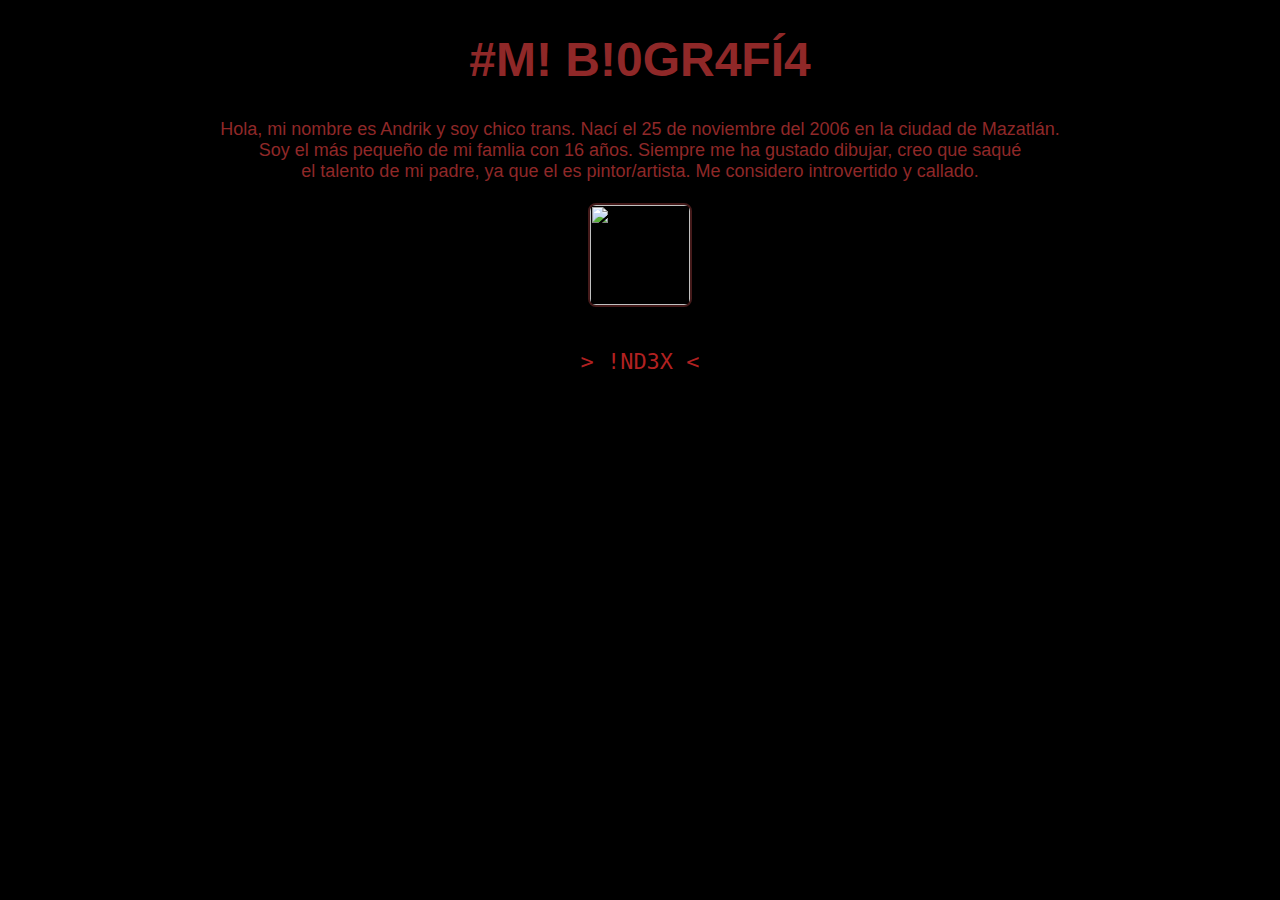
==== bio.html @ ab27c5e8 "Add files via upload" ====
<!DOCTYPE html>
<html>
<head>
  <link rel="stylesheet" href="styles_general.css">
  <meta charset="UTF-8">
  <meta name="author" content="Andrik">
  <meta http-equiv="refresh" content="30">
  <meta name="viewport" content="width=device-width, initial-scale=1.0">
  <link rel="icon" type="image/x-icon" href="media/gato nojao.jpeg">
  <title>BIO</title>
</head>
<body>
    <h1>#M! B!0GR4FÍ4</h1>
    <p>
       Hola, mi nombre es Andrik y soy chico trans. Nací el 25 de noviembre del 2006 en la ciudad de Mazatlán. <br>
       Soy el más pequeño de mi famlia con 16 años. Siempre me ha gustado dibujar, creo que saqué <br>
       el talento de mi padre, ya que el es pintor/artista. Me considero introvertido y callado.<br> </br>
       <img src="media/yooooo.jpeg" width="325" height="400"> <br> </br>
        <p><a href="index.html"> > !ND3X <</a></p>
    </p>
</body>
</html>
---- styles_general.css ----
body{
  background: black;
  text-align: center;
}

pre{
  color: rgb(143, 40, 40); font-size:large; 
  font-family: -apple-system, BlinkMacSystemFont, 'Segoe UI', 
  Roboto, Oxygen, Ubuntu, Cantarell, 'Open Sans', 'Helvetica Neue', sans-serif  ;
  text-align: center;
  font-weight: 500;
}

p{
  color: rgb(143, 40, 40); font-size:large; 
  font-family: -apple-system, BlinkMacSystemFont, 'Segoe UI', 
  Roboto, Oxygen, Ubuntu, Cantarell, 'Open Sans', 'Helvetica Neue', sans-serif  ;
  text-align: center;
  font-weight: 500;
}

h1{
  color: rgb(143, 40, 40); font-size:large; 
  font-family: -apple-system, BlinkMacSystemFont, 'Segoe UI', 
  Roboto, Oxygen, Ubuntu, Cantarell, 'Open Sans', 'Helvetica Neue', sans-serif  ;
  text-align: center;
  font-size: 300%;
}


a:link {
  color: rgb(177, 33, 33);
  background-color: transparent;
  text-decoration: none;
  font-family: monospace;
  font-size: 150%;
  text-align: center;
}

a:visited {
  color: rgb(177, 33, 33);
  background-color: transparent;
  text-decoration: none;
  font-family: monospace;
  font-size: 150%;
  text-align: center;
}

a:hover {
  color: rgb(177, 33, 33);
  background-color: transparent;
  font-family: monospace;
  font-size: 150%;
  text-align: center;
}

a:active {
  color: rgb(177, 33, 33);
  background-color: transparent;
  font-family: monospace;
  font-size: 150%;
  text-align: center;
}

table {
  background-color: transparent;
  border-collapse: collapse;
  width: 60%;
  font-family: system-ui, -apple-system, BlinkMacSystemFont, 'Segoe UI', 
  Roboto, Oxygen, Ubuntu, Cantarell, 'Open Sans', 'Helvetica Neue', sans-serif;
  
}

th{
  padding: 15px;
  text-align: center;
  font-weight: 500;

  padding-right: 20px;
  border-bottom: 2px solid #0e0d0d;
  color: #ac4141;
}

.tha{
  width: 30px;
}


td {
  padding: 10px;
  text-align:center;
  font-weight: 500;

  padding-right: 20px;
  border-bottom: 2px solid #0e0d0d;
  color: #ac4141;
}

.thh{
  color: #ac414100;
}
tr:hover {
  background-color: rgba(133, 45, 45, 0.178);
  transition: 0.4s;
}
.head:hover{
  background-color: #000000;
}
img {
  border-radius: 8px;
  border-style: solid;
  border-color: rgb(68, 26, 26);
  border-width: 2px;    
  align-items: center;
  width: 100px;
  height: 100px;
  opacity: 1;
  transition: 0.3s;
  display: inline-block;
  text-decoration: none;
  cursor: pointer;
  
}
img:hover {opacity:0.6}

ul {
  list-style-type: none;
  background-color: rgb(41, 4, 4);
  border-radius: 20px;
  display:inline-block;
  text-align: left;
}
  
  li {
  float: left;
}
  
  li a {
  display: block;
  color: white;
  padding: 16px;
  text-decoration: none;
  
}
  
  li a:hover {
  background-color:rgb(19, 1, 1);
  transition: .3s;
  
}

button{
  background-color: transparent;
  color: rgb(19, 1, 1);
  border: 2px solid rgb(143, 40, 40);
  padding: 10px;
  font-size: 15px;
}

button:hover{background-color: rgb(68, 26, 26);}

::-webkit-scrollbar { display: none;}
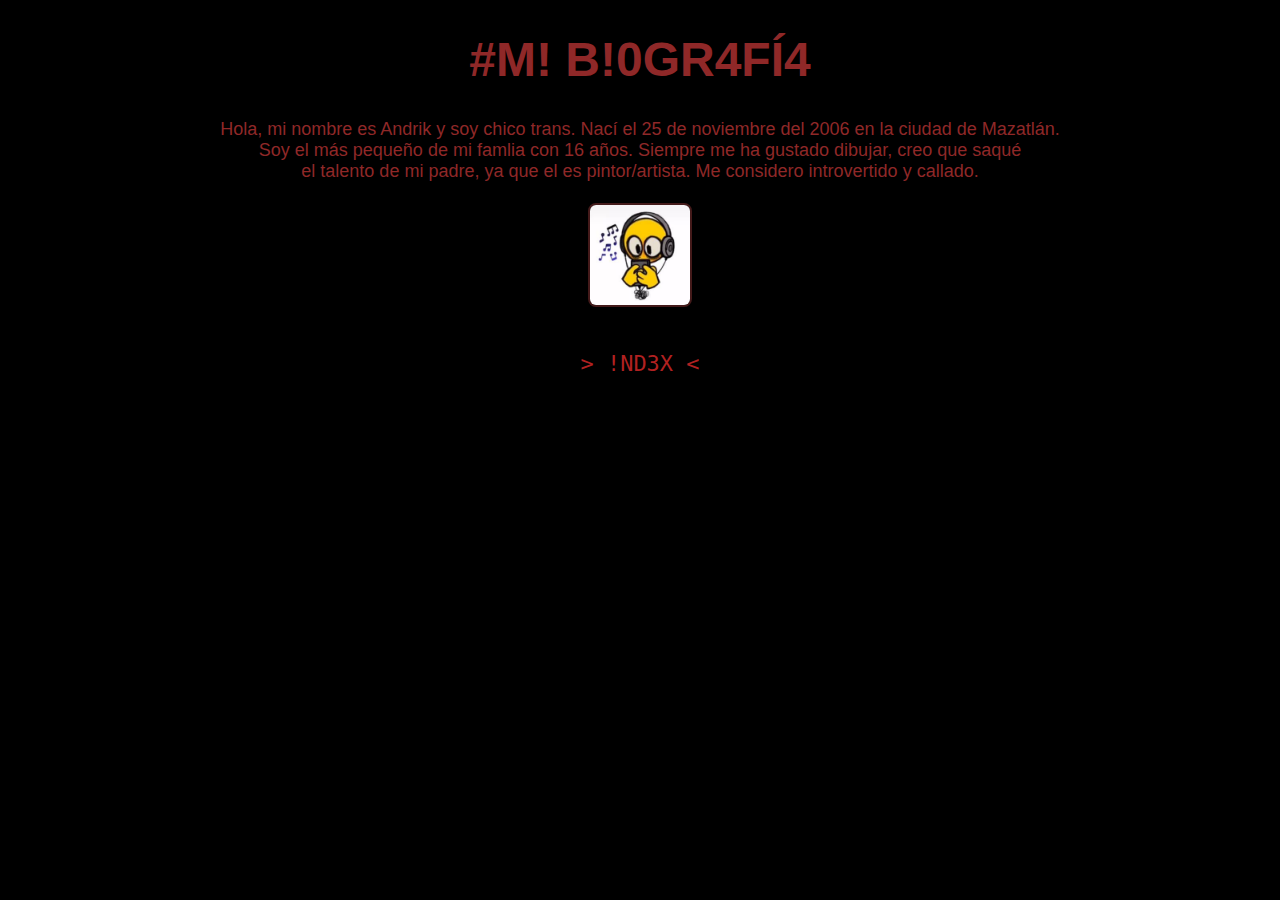
==== commit 6776b83d: "Update bio.html" ====
--- a/bio.html
+++ b/bio.html
@@ -6,7 +6,7 @@
   <meta name="author" content="Andrik">
   <meta http-equiv="refresh" content="30">
   <meta name="viewport" content="width=device-width, initial-scale=1.0">
-  <link rel="icon" type="image/x-icon" href="media/gato nojao.jpeg">
+  <link rel="icon" type="image/x-icon" href="media/gatos/gato nojao.jpeg">
   <title>BIO</title>
 </head>
 <body>
@@ -15,8 +15,8 @@
        Hola, mi nombre es Andrik y soy chico trans. Nací el 25 de noviembre del 2006 en la ciudad de Mazatlán. <br>
        Soy el más pequeño de mi famlia con 16 años. Siempre me ha gustado dibujar, creo que saqué <br>
        el talento de mi padre, ya que el es pintor/artista. Me considero introvertido y callado.<br> </br>
-       <img src="media/yooooo.jpeg" width="325" height="400"> <br> </br>
+       <img src="media/ei/miusic.jpeg" width="325" height="400"> <br> </br>
         <p><a href="index.html"> > !ND3X <</a></p>
     </p>
 </body>
-</html>+</html>
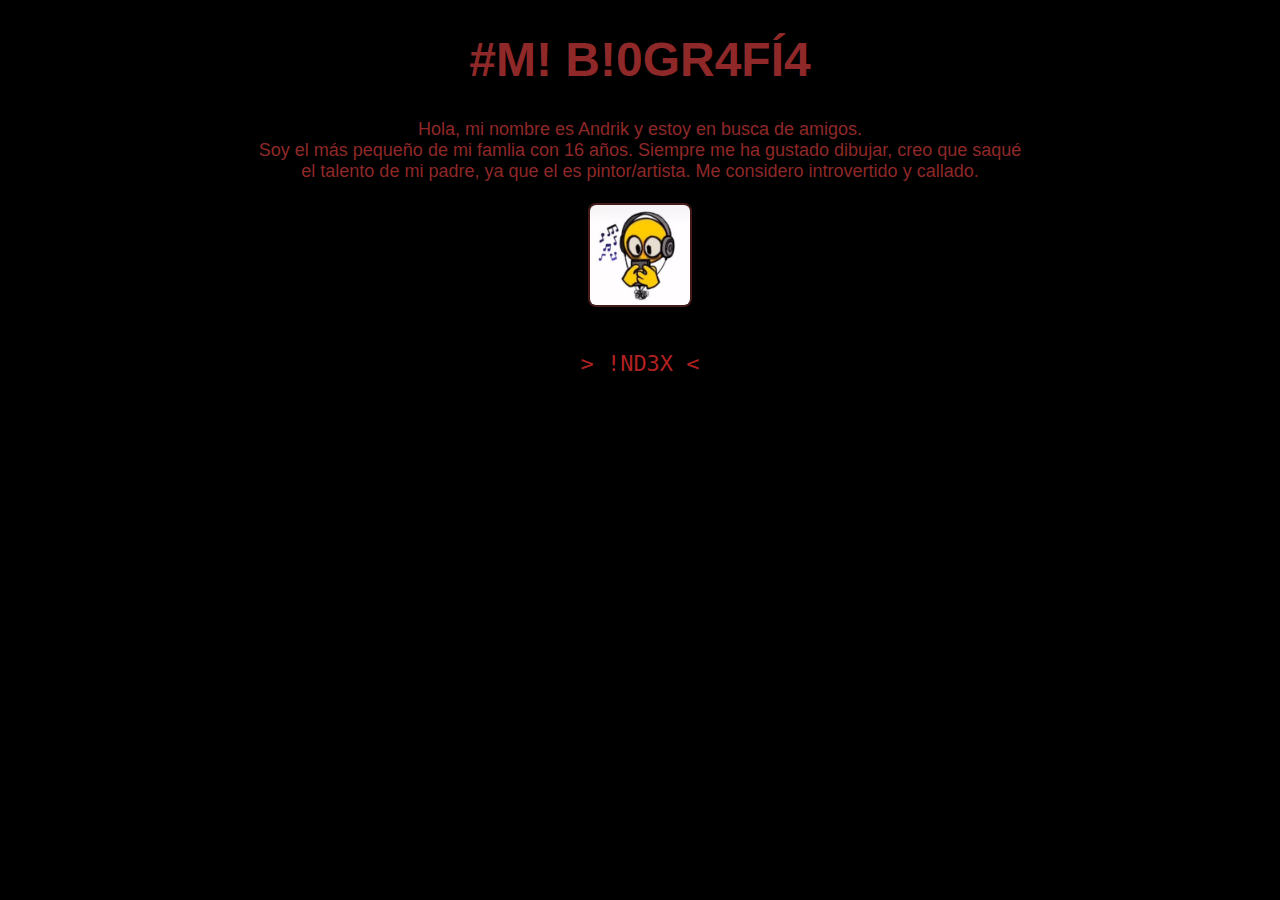
==== commit 6015775c: "Update bio.html" ====
--- a/bio.html
+++ b/bio.html
@@ -12,7 +12,7 @@
 <body>
     <h1>#M! B!0GR4FÍ4</h1>
     <p>
-       Hola, mi nombre es Andrik y soy chico trans. Nací el 25 de noviembre del 2006 en la ciudad de Mazatlán. <br>
+       Hola, mi nombre es Andrik y estoy en busca de amigos.<br>
        Soy el más pequeño de mi famlia con 16 años. Siempre me ha gustado dibujar, creo que saqué <br>
        el talento de mi padre, ya que el es pintor/artista. Me considero introvertido y callado.<br> </br>
        <img src="media/ei/miusic.jpeg" width="325" height="400"> <br> </br>
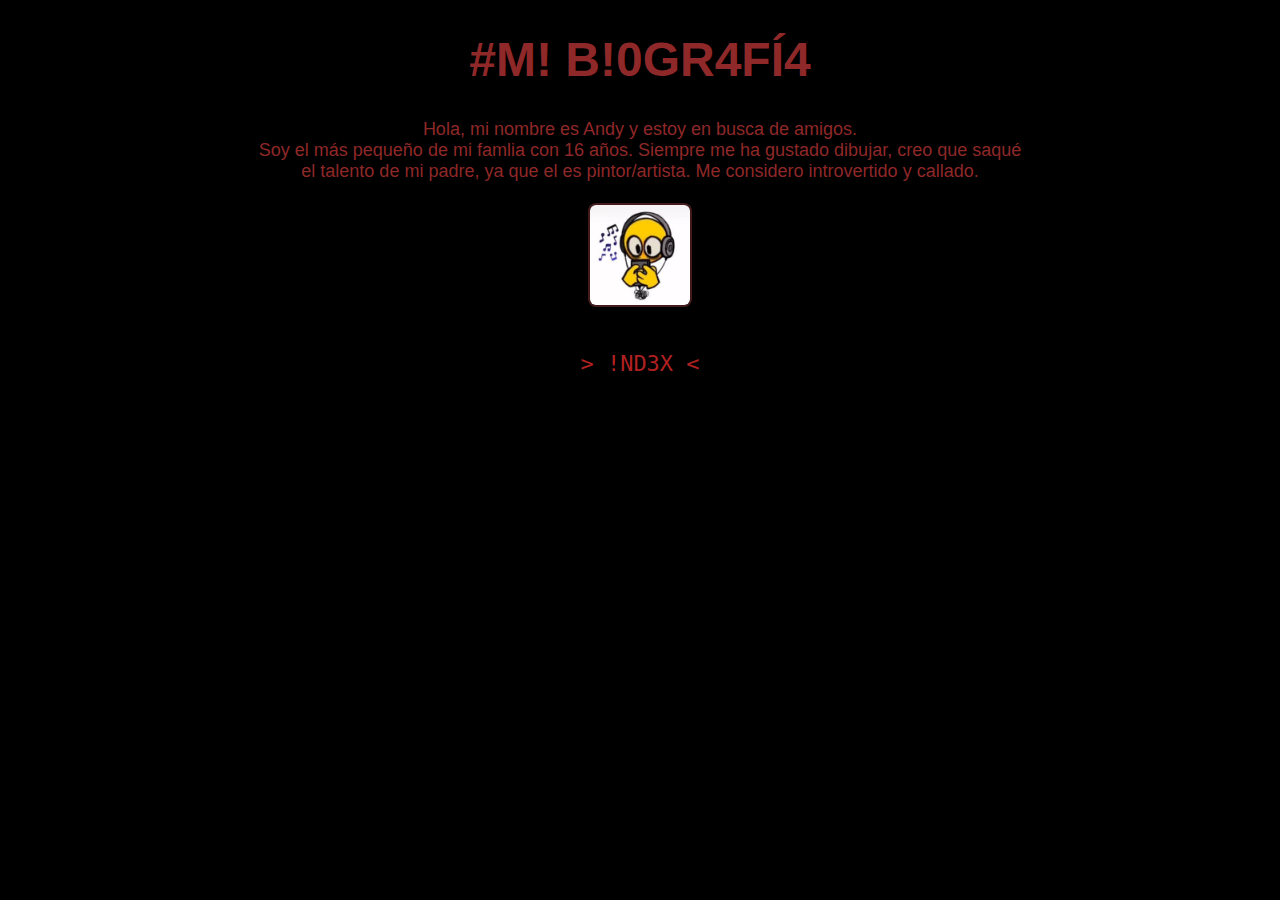
==== commit 4e291e04: "Update bio.html" ====
--- a/bio.html
+++ b/bio.html
@@ -12,7 +12,7 @@
 <body>
     <h1>#M! B!0GR4FÍ4</h1>
     <p>
-       Hola, mi nombre es Andrik y estoy en busca de amigos.<br>
+       Hola, mi nombre es Andy y estoy en busca de amigos.<br>
        Soy el más pequeño de mi famlia con 16 años. Siempre me ha gustado dibujar, creo que saqué <br>
        el talento de mi padre, ya que el es pintor/artista. Me considero introvertido y callado.<br> </br>
        <img src="media/ei/miusic.jpeg" width="325" height="400"> <br> </br>
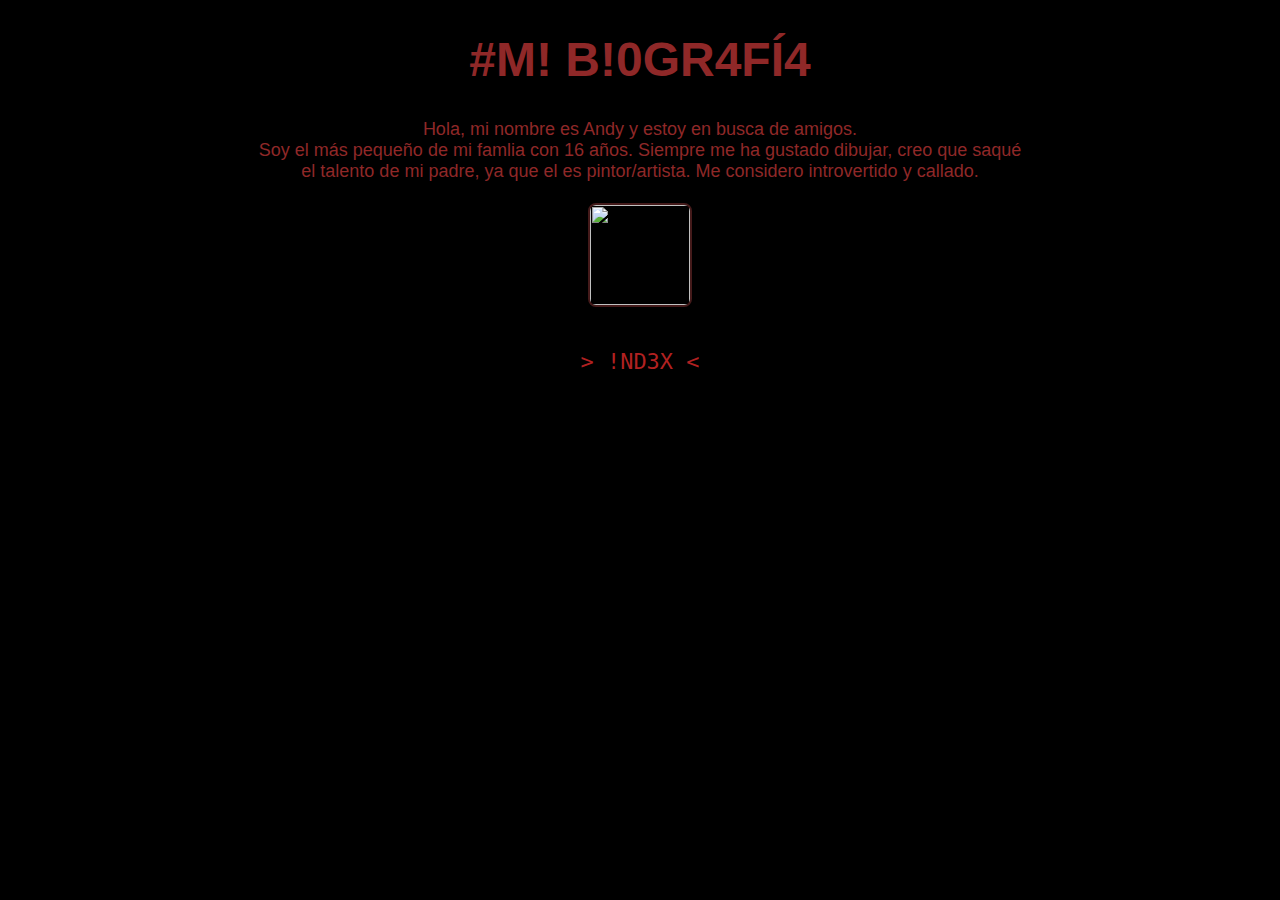
==== commit 8a0dd8fb: "Update bio.html" ====
--- a/bio.html
+++ b/bio.html
@@ -15,7 +15,7 @@
        Hola, mi nombre es Andy y estoy en busca de amigos.<br>
        Soy el más pequeño de mi famlia con 16 años. Siempre me ha gustado dibujar, creo que saqué <br>
        el talento de mi padre, ya que el es pintor/artista. Me considero introvertido y callado.<br> </br>
-       <img src="media/ei/miusic.jpeg" width="325" height="400"> <br> </br>
+       <img src="media/ei/uwu.jpeg" width="325" height="400"> <br> </br>
         <p><a href="index.html"> > !ND3X <</a></p>
     </p>
 </body>
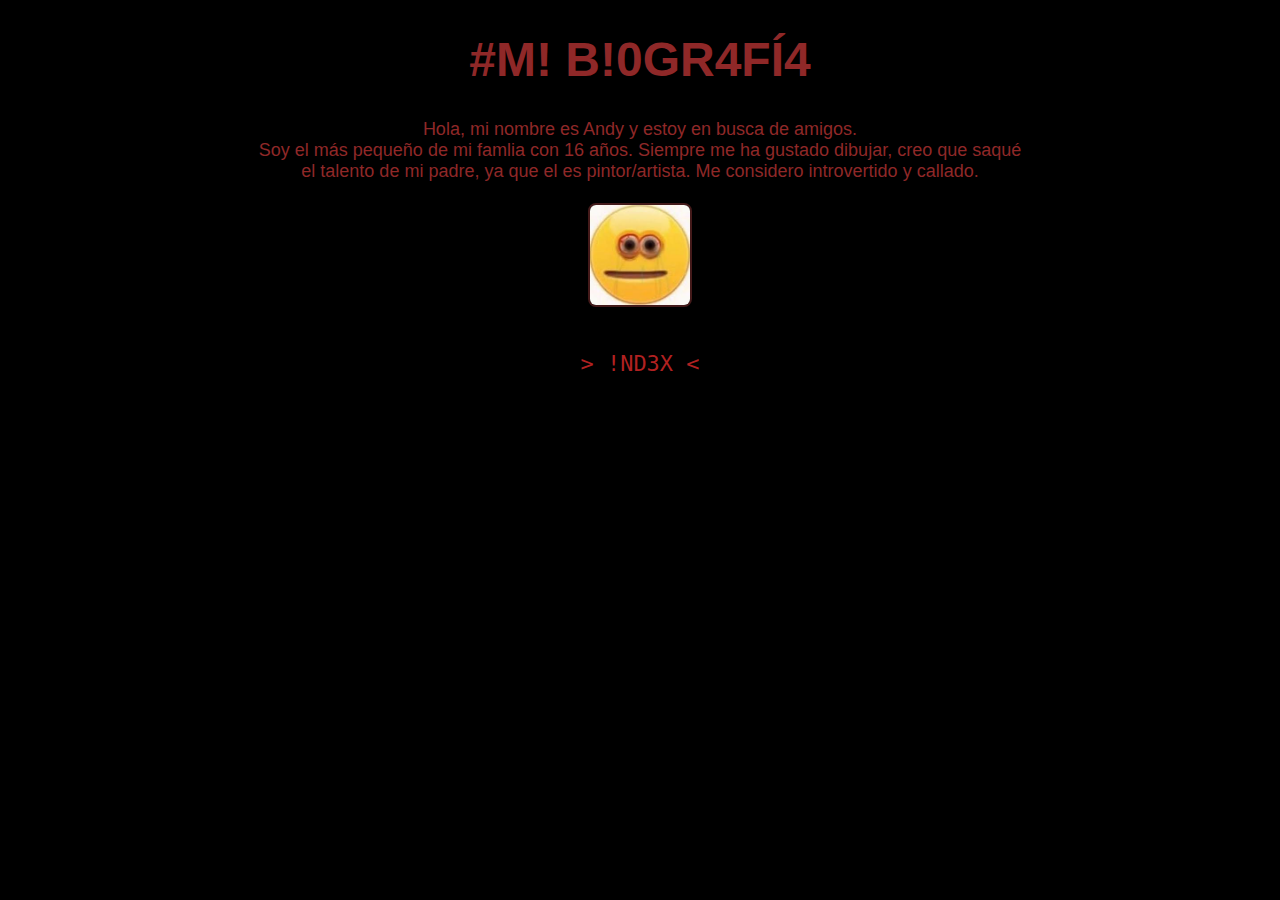
==== commit b9f9c102: "Update bio.html" ====
--- a/bio.html
+++ b/bio.html
@@ -15,7 +15,7 @@
        Hola, mi nombre es Andy y estoy en busca de amigos.<br>
        Soy el más pequeño de mi famlia con 16 años. Siempre me ha gustado dibujar, creo que saqué <br>
        el talento de mi padre, ya que el es pintor/artista. Me considero introvertido y callado.<br> </br>
-       <img src="media/ei/uwu.jpeg" width="325" height="400"> <br> </br>
+       <img src="media/ei/uwu.jpg" width="325" height="400"> <br> </br>
         <p><a href="index.html"> > !ND3X <</a></p>
     </p>
 </body>
